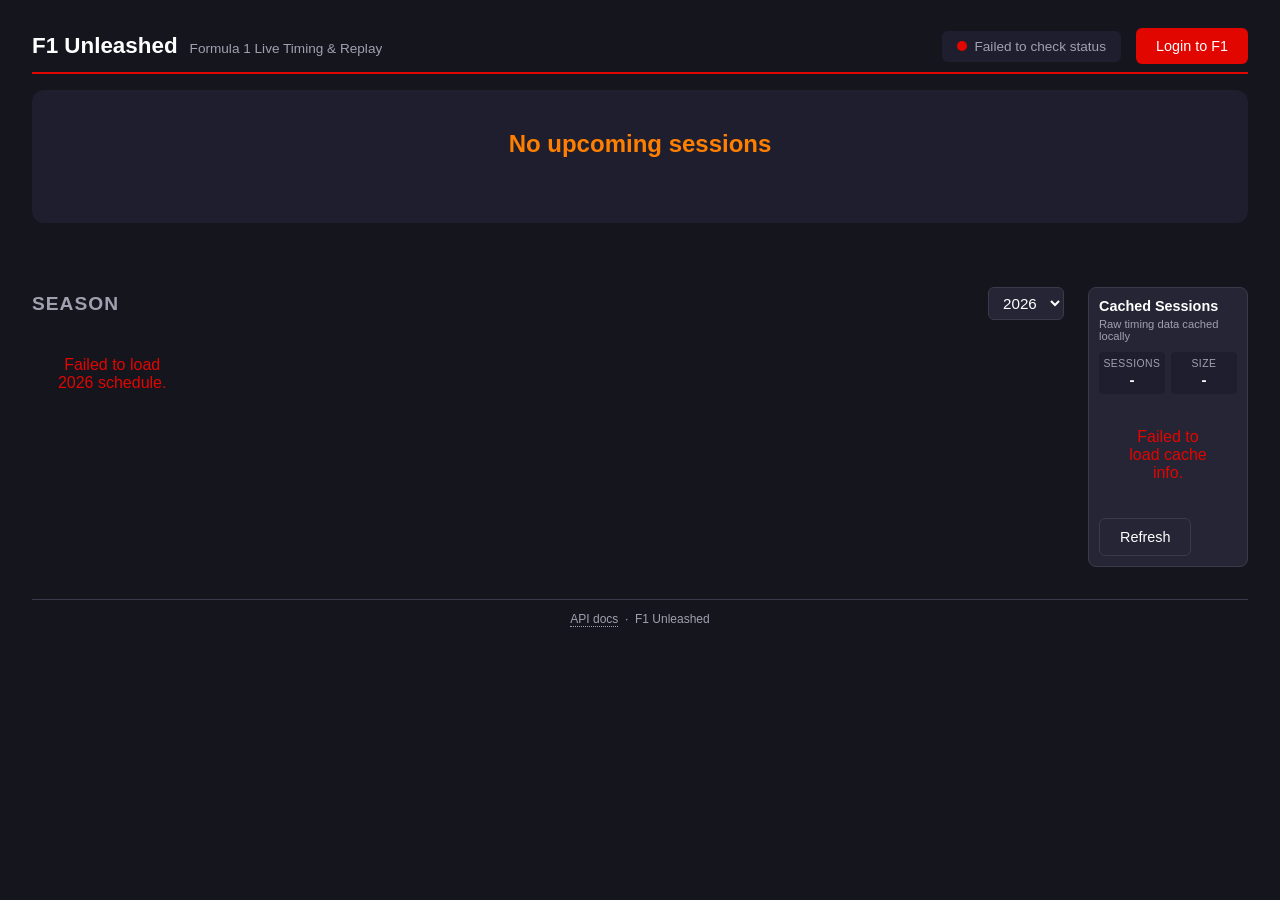
==== static/index.html @ a52cd4fa "Release 1.0.0 F1Unleashed — download, replay, and analyse Formula 1 live-timing data with synchronis" ====
<!DOCTYPE html>
<html lang="en">
<head>
    <meta charset="UTF-8">
    <meta name="viewport" content="width=device-width, initial-scale=1.0">
    <title>F1 Unleashed</title>
    <link rel="icon" type="image/svg+xml" href="/static/favicon.svg">
    <link rel="stylesheet" href="/static/css/home.css?v=2026-05-27d">
</head>
<body>
    <div class="container">
        <header>
            <div class="header-content">
                <div class="header-title">
                    <h1>F1 Unleashed</h1>
                    <p class="subtitle">Formula 1 Live Timing &amp; Replay</p>
                </div>
                <div class="auth-section" id="authSection">
                    <div class="auth-status" id="authStatus">
                        <span class="auth-indicator not-logged-in"></span>
                        <span class="auth-text">Checking...</span>
                    </div>
                    <button class="btn-login" id="loginBtn" onclick="handleLogin()">Login</button>
                </div>
            </div>
        </header>

        <section class="countdown-section" id="countdownSection">
            <div class="countdown-header">
                <h2 id="nextEventName">Loading...</h2>
                <p id="nextSessionName" class="session-name"></p>
            </div>
            <div class="countdown-timer" id="countdownTimer">
                <div class="time-unit">
                    <span class="time-value" id="days">--</span>
                    <span class="time-label">Days</span>
                </div>
                <div class="time-unit">
                    <span class="time-value" id="hours">--</span>
                    <span class="time-label">Hours</span>
                </div>
                <div class="time-unit">
                    <span class="time-value" id="minutes">--</span>
                    <span class="time-label">Minutes</span>
                </div>
                <div class="time-unit">
                    <span class="time-value" id="seconds">--</span>
                    <span class="time-label">Seconds</span>
                </div>
            </div>
            <div class="live-indicator hidden" id="liveIndicator">
                <span class="live-badge">LIVE</span>
                <p class="live-message" id="liveMessage"></p>
                <div class="live-buttons">
                    <a href="#" class="btn-live" id="btnLive">Watch Live</a>
                    <a href="#" class="btn-from-start" id="btnFromStart">From Start</a>
                </div>
            </div>
            <p class="countdown-date" id="countdownDate"></p>
        </section>

        <!-- Two-column layout: schedule grid on the left, cache panel on right. -->
        <div class="home-body">
            <main class="schedule-pane">
                <div class="schedule-header">
                    <h2>Season</h2>
                    <select class="year-select" id="yearSelect"></select>
                </div>
                <div class="schedule-grid" id="scheduleGrid">
                    <div class="loading">Loading…</div>
                </div>
            </main>

            <aside class="storage-panel">
                <h3>Cached Sessions</h3>
                <p class="cache-info">Raw timing data cached locally</p>
                <div class="storage-stats">
                    <div class="stat">
                        <span class="label">Sessions</span>
                        <span class="value" id="cachedCount">-</span>
                    </div>
                    <div class="stat">
                        <span class="label">Size</span>
                        <span class="value" id="cachedSize">-</span>
                    </div>
                </div>
                <div class="cached-list" id="cachedList"></div>
                <div class="storage-actions">
                    <button class="btn-secondary" onclick="refreshCache()">Refresh</button>
                </div>
            </aside>
        </div>

        <footer class="page-footer">
            <a href="/docs">API docs</a>
            &nbsp;·&nbsp;
            <span>F1 Unleashed</span>
        </footer>
    </div>

    <!-- Login Modal -->
    <div class="modal" id="loginModal">
        <div class="modal-content">
            <div class="modal-header">
                <h3>Login to Formula 1</h3>
                <button class="close-btn" onclick="closeLoginModal()">&times;</button>
            </div>
            <div class="modal-body" id="loginModalBody">
                <!-- Content populated by JS -->
            </div>
        </div>
    </div>

    <script src="/static/js/home.js?v=2026-05-27d"></script>
</body>
</html>
---- static/css/home.css ----
* {
    margin: 0;
    padding: 0;
    box-sizing: border-box;
}

:root {
    --bg-primary: #15151e;
    --bg-secondary: #1e1e2e;
    --bg-card: #252535;
    --bg-hover: #2d2d40;
    --text-primary: #ffffff;
    --text-secondary: #a0a0b0;
    --accent: #e10600;
    --accent-hover: #ff1a1a;
    --border: #3a3a4a;
    --green: #00d26a;
    --blue: #3498db;
    --yellow: #f1c40f;
    --orange: #FF8000;
}

body {
    font-family: -apple-system, BlinkMacSystemFont, 'Segoe UI', Roboto, sans-serif;
    background: var(--bg-primary);
    color: var(--text-primary);
    min-height: 100vh;
}

.hidden {
    display: none !important;
}

.container {
    max-width: 1800px;
    margin: 0 auto;
    padding: 20px 32px;
    min-height: 100vh;
    display: flex;
    flex-direction: column;
}

header {
    padding: 8px 0;
    border-bottom: 2px solid var(--accent);
    margin-bottom: 16px;
}

.header-content {
    display: flex;
    justify-content: space-between;
    align-items: center;
    gap: 16px;
}
/* Single-line header — title + subtitle sit side-by-side. */
.header-title {
    display: flex;
    align-items: baseline;
    gap: 12px;
    min-width: 0;
}
.header-title h1 {
    font-size: 1.4rem;
    margin: 0;
    white-space: nowrap;
}
.subtitle {
    color: var(--text-secondary);
    font-size: 0.85rem;
    margin: 0;
    white-space: nowrap;
    overflow: hidden;
    text-overflow: ellipsis;
}

/* Auth Section */
.auth-section {
    display: flex;
    align-items: center;
    gap: 15px;
}

.auth-status {
    display: flex;
    align-items: center;
    gap: 8px;
    padding: 8px 15px;
    background: var(--bg-secondary);
    border-radius: 6px;
    font-size: 0.85rem;
}

.auth-indicator {
    width: 10px;
    height: 10px;
    border-radius: 50%;
    background: var(--accent);
}

.auth-indicator.logged-in {
    background: var(--green);
}

.auth-indicator.not-logged-in {
    background: var(--accent);
}

.auth-text {
    color: var(--text-secondary);
}

.btn-login {
    padding: 10px 20px;
    background: var(--accent);
    color: white;
    border: none;
    border-radius: 6px;
    font-size: 0.9rem;
    cursor: pointer;
    transition: background 0.2s;
}

.btn-login:hover {
    background: var(--accent-hover);
}

.btn-login.logged-in {
    background: transparent;
    border: 1px solid var(--border);
    color: var(--text-secondary);
}

.btn-login.logged-in:hover {
    background: var(--bg-hover);
    color: var(--text-primary);
}

/* Countdown Section */
.countdown-section {
    text-align: center;
    padding: 40px 20px;
    background: var(--bg-secondary);
    border-radius: 12px;
    margin-bottom: 40px;
}

.countdown-header h2 {
    font-size: 1.5rem;
    margin-bottom: 8px;
    color: var(--orange);
}

.session-name {
    color: var(--text-secondary);
    font-size: 1rem;
    margin-bottom: 25px;
}

.countdown-timer {
    display: flex;
    justify-content: center;
    gap: 20px;
    margin-bottom: 20px;
}

.time-unit {
    display: flex;
    flex-direction: column;
    align-items: center;
    min-width: 80px;
}

.time-value {
    font-size: 3rem;
    font-weight: 700;
    color: var(--text-primary);
    font-variant-numeric: tabular-nums;
}

.time-label {
    font-size: 0.8rem;
    color: var(--text-secondary);
    text-transform: uppercase;
    letter-spacing: 1px;
}

.countdown-date {
    color: var(--text-secondary);
    font-size: 0.9rem;
}

.countdown-section.past-event .countdown-header h2 {
    color: var(--text-secondary);
}

.countdown-section.past-event .time-value {
    color: var(--text-secondary);
}

/* Live Session Indicator */
.live-indicator {
    display: flex;
    flex-direction: column;
    align-items: center;
    gap: 15px;
    padding: 20px 0;
}

.live-badge {
    display: inline-flex;
    align-items: center;
    gap: 8px;
    padding: 8px 20px;
    background: var(--accent);
    color: white;
    font-weight: 700;
    font-size: 1.1rem;
    letter-spacing: 2px;
    border-radius: 4px;
    animation: pulse 1.5s ease-in-out infinite;
}

.live-badge.pre-session {
    background: var(--orange);
}

.live-badge::before {
    content: '';
    width: 10px;
    height: 10px;
    background: white;
    border-radius: 50%;
    animation: blink 1s ease-in-out infinite;
}

@keyframes pulse {
    0%, 100% { opacity: 1; }
    50% { opacity: 0.8; }
}

@keyframes blink {
    0%, 100% { opacity: 1; }
    50% { opacity: 0.4; }
}

.live-message {
    color: var(--text-primary);
    font-size: 1.1rem;
    font-weight: 500;
}

.live-buttons {
    display: flex;
    gap: 15px;
    margin-top: 10px;
}

.btn-live, .btn-from-start {
    padding: 12px 30px;
    border-radius: 6px;
    font-size: 1rem;
    font-weight: 600;
    text-decoration: none;
    transition: all 0.2s;
}

.btn-live {
    background: var(--accent);
    color: white;
}

.btn-live:hover {
    background: var(--accent-hover);
    transform: translateY(-2px);
}

.btn-from-start {
    background: var(--bg-card);
    color: var(--text-primary);
    border: 1px solid var(--border);
}

.btn-from-start:hover {
    background: var(--bg-hover);
    border-color: var(--text-secondary);
    transform: translateY(-2px);
}

.countdown-section.is-live {
    border: 2px solid var(--accent);
}

.countdown-section.is-live .countdown-header h2 {
    color: var(--accent);
}

/* ─── Home body: schedule grid (left) + cache panel (right) ─── */
.home-body {
    display: grid;
    /* Half the width for the cache panel — was 320 px → 160 px. */
    grid-template-columns: minmax(0, 1fr) 160px;
    gap: 24px;
    margin-top: 24px;
    align-items: start;
}

.schedule-pane { min-width: 0; }

.schedule-header {
    display: flex;
    align-items: center;
    justify-content: space-between;
    margin-bottom: 12px;
}
.schedule-header h2 {
    margin: 0;
    font-size: 1.2rem;
    color: var(--text-secondary);
    text-transform: uppercase;
    letter-spacing: 1px;
}
.year-select {
    background: var(--bg-card);
    color: var(--text-primary);
    border: 1px solid var(--border);
    border-radius: 6px;
    padding: 6px 10px;
    font-size: 0.95rem;
    cursor: pointer;
}
.year-select:focus { outline: none; border-color: var(--accent); }

/* 6 cards per row at desktop. Falls back to fewer cols on narrow screens. */
.schedule-grid {
    display: grid;
    grid-template-columns: repeat(6, minmax(0, 1fr));
    gap: 14px;
}
@media (max-width: 1200px) { .schedule-grid { grid-template-columns: repeat(4, minmax(0, 1fr)); } }
@media (max-width: 800px)  { .schedule-grid { grid-template-columns: repeat(3, minmax(0, 1fr)); } }
@media (max-width: 560px)  { .schedule-grid { grid-template-columns: repeat(2, minmax(0, 1fr)); } }

.gp-card {
    background: var(--bg-card);
    border: 1px solid var(--border);
    border-radius: 8px;
    padding: 16px 16px;
    cursor: pointer;
    transition: all 0.15s;
    color: var(--text-primary);
    display: flex;
    flex-direction: column;
    gap: 5px;
    /* 1.5× the previous min-height; fonts also bumped +1 px. */
    min-height: 144px;
}
.gp-name {
    white-space: normal;
    word-break: keep-all;
}
.gp-round { font-size: 0.85rem; }
.gp-name  { font-size: 1.05rem; }
.gp-loc   { font-size: 0.88rem; }
.gp-date  { font-size: 0.88rem; }
.gp-card:hover {
    border-color: var(--accent);
    transform: translateY(-2px);
}
.gp-card.upcoming {
    cursor: default;
    opacity: 0.55;
}
.gp-card.upcoming:hover {
    border-color: var(--border);
    transform: none;
}
.gp-row1 {
    display: flex;
    align-items: center;
    justify-content: space-between;
}
.gp-round {
    font-size: 0.75rem;
    color: var(--accent);
    font-weight: 700;
    letter-spacing: 1px;
}
.gp-badge {
    font-size: 0.9rem;
    font-weight: 700;
    line-height: 1;
}
.gp-badge.cached { color: #22c55e; }
.gp-badge.missing { color: var(--text-secondary); opacity: 0.5; }

/* Expanded event: highlighted border + sub-row of session cards. */
.gp-card.expanded {
    border-color: var(--accent);
    background: var(--bg-secondary);
}
.gp-card.cached { border-color: rgba(34, 197, 94, 0.35); }
.gp-card.cached.expanded { border-color: var(--accent); }

/* Session popover — overlays the page without pushing other event
 * cards down. Positioned by JS just under the clicked event card. */
.schedule-grid { position: relative; }
.session-popover {
    position: absolute;
    z-index: 20;
    display: grid;
    grid-template-columns: repeat(6, minmax(0, 1fr));
    gap: 10px;
    padding: 12px;
    background: var(--bg-secondary);
    border: 1px solid var(--accent);
    border-radius: 8px;
    box-shadow: 0 12px 32px rgba(0, 0, 0, 0.6);
    min-width: 720px;
}
.session-popover-backdrop {
    position: fixed;
    inset: 0;
    z-index: 15;
}
.session-card {
    background: var(--bg-card);
    border: 1px solid var(--border);
    border-radius: 6px;
    padding: 16px 14px;
    display: flex;
    flex-direction: column;
    gap: 8px;
    /* 1.5× the previous min-height + bigger fonts. */
    min-height: 196px;
}
.session-card .ses-name { font-size: 1.05rem; }
.session-card .ses-when { font-size: 0.9rem; }

/* Three-pip status row: JSON / DB / audio. */
.ses-icons {
    display: flex;
    gap: 6px;
    margin: 4px 0 6px 0;
}
.ses-ico {
    display: inline-flex;
    align-items: center;
    justify-content: center;
    width: 22px;
    height: 22px;
    border-radius: 4px;
    background: var(--bg-secondary);
}
.ses-ico.on  { color: #22c55e; }
.ses-ico.off { color: var(--text-secondary); opacity: 0.35; }

/* Cache list: row with name on the left + small × delete on the right. */
.cached-list li {
    display: flex;
    align-items: center;
    justify-content: space-between;
    gap: 6px;
}
.cache-li-name { flex: 1; }
.cache-li-del {
    background: transparent;
    border: none;
    color: var(--text-secondary);
    cursor: pointer;
    font-size: 0.95rem;
    padding: 0 4px;
    line-height: 1;
}
.cache-li-del:hover { color: var(--accent); }
.cache-li-del:disabled { opacity: 0.4; cursor: wait; }

/* Disabled download-all button: subdued styling so user sees it's not actionable. */
.ses-btn.download-all:disabled {
    background: var(--bg-secondary);
    color: var(--text-secondary);
    border-color: var(--border);
    cursor: default;
    font-weight: 400;
}
.session-card.cached { border-color: rgba(34, 197, 94, 0.5); }
.session-card .ses-name { font-weight: 600; font-size: 0.9rem; }
.session-card .ses-when { font-size: 0.75rem; color: var(--text-secondary); }
.session-card .ses-btn {
    margin-top: auto;
    padding: 7px 10px;
    border-radius: 4px;
    font-size: 0.88rem;
    cursor: pointer;
    text-decoration: none;
    text-align: center;
    border: 1px solid var(--border);
    background: var(--bg-secondary);
    color: var(--text-primary);
}
.session-card .ses-btn.open { background: var(--accent); border-color: var(--accent); color: #fff; }
.session-card .ses-btn.live {
    background: #22c55e; border-color: #22c55e; color: #fff;
    animation: live-pulse 1.4s infinite;
}
@keyframes live-pulse {
    0%, 100% { box-shadow: 0 0 0 0 rgba(34, 197, 94, 0.5); }
    50%      { box-shadow: 0 0 0 8px rgba(34, 197, 94, 0);   }
}
.session-card .ses-btn.download { background: var(--bg-tertiary, var(--bg-secondary)); }
.session-card .ses-btn.download:disabled { opacity: 0.6; cursor: wait; }
.session-card.actions { justify-content: center; }
.session-card .ses-btn.download-all {
    background: var(--accent);
    border-color: var(--accent);
    color: #fff;
    font-weight: 600;
}
/* Faded grey when every session in the event is cached — same label,
 * just visually inert so it doesn't look like a primary action. */
.session-card .ses-btn.download-all.done,
.session-card .ses-btn.download-all:disabled {
    background: var(--bg-secondary);
    color: var(--text-secondary);
    border-color: var(--border);
    cursor: default;
    font-weight: 400;
    animation: none;
}
.gp-name {
    font-size: 0.95rem;
    font-weight: 600;
    line-height: 1.2;
}
.gp-loc {
    font-size: 0.78rem;
    color: var(--text-secondary);
    overflow: hidden;
    text-overflow: ellipsis;
    white-space: nowrap;
}
.gp-date {
    font-size: 0.78rem;
    color: var(--text-secondary);
    margin-top: auto;
}
/* (UPCOMING label removed per spec — the date itself signals it.) */

/* Cache side-panel */
.storage-panel {
    background: var(--bg-card);
    border: 1px solid var(--border);
    border-radius: 8px;
    padding: 16px;
    color: var(--text-primary);
}
.storage-panel { padding: 10px; }
.storage-panel h3 { margin: 0 0 4px 0; font-size: 0.9rem; }
.storage-panel .cache-info {
    font-size: 0.7rem;
    color: var(--text-secondary);
    margin: 0 0 10px 0;
}
.storage-stats {
    display: flex;
    gap: 6px;
    margin-bottom: 10px;
}
.storage-stats .stat {
    flex: 1;
    background: var(--bg-secondary);
    border-radius: 4px;
    padding: 6px 4px;
    text-align: center;
}
.storage-stats .label {
    display: block;
    font-size: 0.65rem;
    color: var(--text-secondary);
    text-transform: uppercase;
    letter-spacing: 0.5px;
}
.storage-stats .value {
    display: block;
    font-size: 0.95rem;
    font-weight: 700;
    margin-top: 2px;
}
.cached-list {
    max-height: 320px;
    overflow-y: auto;
    margin-bottom: 12px;
}
.cached-list .cache-event { margin-bottom: 8px; }
.cached-list .cache-event-label {
    font-size: 0.85rem;
    color: var(--text-primary);
    font-weight: 700;
    margin-bottom: 2px;
}
.cached-list ul { list-style: none; padding: 0 0 0 10px; margin: 0; }
.cached-list li {
    font-size: 0.8rem;
    color: var(--text-secondary);
    padding: 1px 0;
}
.storage-actions { display: flex; gap: 8px; }
.btn-secondary {
    background: var(--bg-secondary);
    color: var(--text-primary);
    border: 1px solid var(--border);
    border-radius: 4px;
    padding: 6px 12px;
    cursor: pointer;
    font-size: 0.85rem;
}
.btn-secondary:hover { border-color: var(--accent); }

/* Footer — small unobtrusive API-docs link. */
.page-footer {
    margin-top: 32px;
    padding: 12px 0;
    border-top: 1px solid var(--border);
    text-align: center;
    color: var(--text-secondary);
    font-size: 0.75rem;
}
.page-footer a {
    color: var(--text-secondary);
    text-decoration: none;
    border-bottom: 1px dotted var(--text-secondary);
}
.page-footer a:hover { color: var(--accent); border-color: var(--accent); }

.loading { padding: 24px; text-align: center; color: var(--text-secondary); }
.loading.error { color: var(--accent); }

/* Modal */
.modal {
    display: none;
    position: fixed;
    top: 0;
    left: 0;
    width: 100%;
    height: 100%;
    background: rgba(0, 0, 0, 0.8);
    z-index: 1000;
    justify-content: center;
    align-items: center;
}

.modal.active {
    display: flex;
}

.modal-content {
    background: var(--bg-secondary);
    border-radius: 10px;
    width: 90%;
    max-width: 500px;
    max-height: 80vh;
    overflow: hidden;
}

.modal-header {
    display: flex;
    justify-content: space-between;
    align-items: center;
    padding: 20px;
    border-bottom: 1px solid var(--border);
}

.modal-header h3 {
    font-size: 1.2rem;
}

.close-btn {
    background: none;
    border: none;
    color: var(--text-secondary);
    font-size: 1.5rem;
    cursor: pointer;
}

.modal-body {
    padding: 20px;
    max-height: calc(80vh - 70px);
    overflow-y: auto;
}

.cli-instructions {
    background: var(--bg-primary);
    padding: 15px;
    border-radius: 6px;
    margin: 15px 0;
}

.cli-instructions code {
    display: block;
    padding: 8px 12px;
    margin: 5px 0;
    background: var(--bg-card);
    border-radius: 4px;
    font-family: 'SF Mono', Monaco, 'Courier New', monospace;
    font-size: 0.95em;
    color: var(--green);
}

.instructions-list {
    background: var(--bg-card);
    padding: 15px;
    border-radius: 6px;
    margin: 15px 0;
}

.instructions-list p {
    margin: 8px 0;
    line-height: 1.5;
    color: var(--text-secondary);
}

.modal-actions {
    display: flex;
    gap: 10px;
    justify-content: flex-end;
    margin-top: 20px;
    padding-top: 15px;
    border-top: 1px solid var(--border);
}

.btn-secondary {
    padding: 10px 20px;
    background: var(--bg-card);
    color: var(--text-primary);
    border: 1px solid var(--border);
    border-radius: 6px;
    cursor: pointer;
    font-size: 0.9rem;
    transition: all 0.2s;
}

.btn-secondary:hover {
    background: var(--bg-hover);
}

.btn-primary {
    padding: 10px 20px;
    background: var(--accent);
    color: white;
    border: none;
    border-radius: 6px;
    cursor: pointer;
    font-size: 0.9rem;
    transition: all 0.2s;
}

.btn-primary:hover {
    background: var(--accent-hover);
}

/* Responsive */
@media (max-width: 600px) {
    .header-content {
        flex-direction: column;
        gap: 20px;
        text-align: center;
    }

    .countdown-timer {
        flex-wrap: wrap;
    }

    .time-unit {
        min-width: 60px;
    }

    .time-value {
        font-size: 2rem;
    }
}
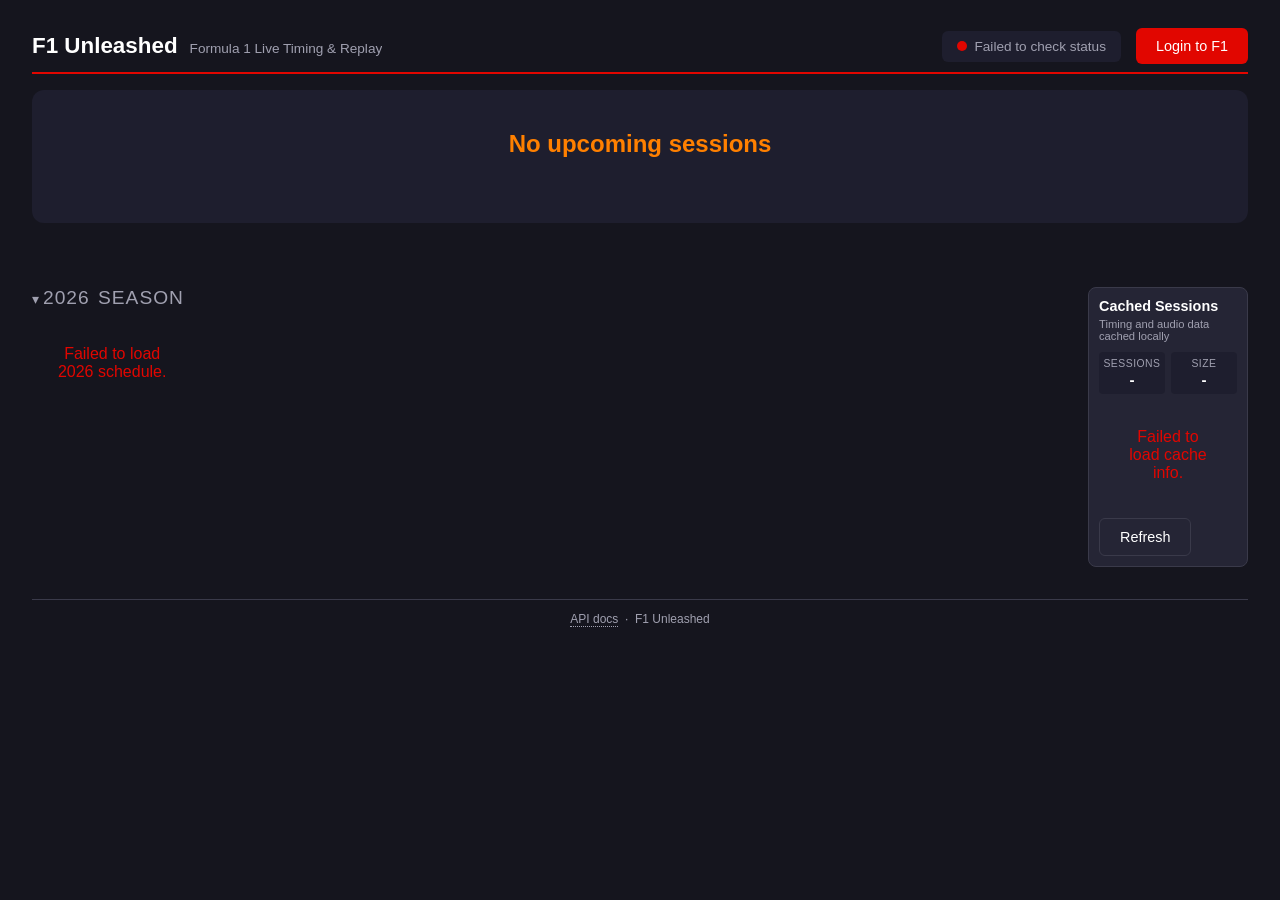
==== commit 043d5d06: "feat(home): season-title restyle, green event number, cache-manager improvements Card 2: year select" ====
--- a/static/index.html
+++ b/static/index.html
@@ -63,8 +63,12 @@
         <div class="home-body">
             <main class="schedule-pane">
                 <div class="schedule-header">
-                    <h2>Season</h2>
-                    <select class="year-select" id="yearSelect"></select>
+                    <div class="season-title">
+                        <span class="season-select-wrap">
+                            <select class="year-select" id="yearSelect"></select>
+                        </span>
+                        <span class="season-word">SEASON</span>
+                    </div>
                 </div>
                 <div class="schedule-grid" id="scheduleGrid">
                     <div class="loading">Loading…</div>
@@ -73,7 +77,7 @@
 
             <aside class="storage-panel">
                 <h3>Cached Sessions</h3>
-                <p class="cache-info">Raw timing data cached locally</p>
+                <p class="cache-info">Timing and audio data cached locally</p>
                 <div class="storage-stats">
                     <div class="stat">
                         <span class="label">Sessions</span>
--- a/static/css/home.css
+++ b/static/css/home.css
@@ -319,16 +319,48 @@
     text-transform: uppercase;
     letter-spacing: 1px;
 }
+
+/* Season title: "<year> SEASON" rendered as one seamless unit, with the
+   year selector styled to match the SEASON word and a dropdown caret placed
+   BEFORE the value (e.g. "▾ 2026 SEASON"). */
+.season-title {
+    display: flex;
+    align-items: baseline;
+    gap: 8px;
+}
+.season-word {
+    font-size: 1.2rem;
+    color: var(--text-secondary);
+    text-transform: uppercase;
+    letter-spacing: 1px;
+}
+.season-select-wrap {
+    position: relative;
+    display: inline-flex;
+    align-items: baseline;
+}
+.season-select-wrap::before {
+    content: '\25BE';   /* ▾ caret, before the value */
+    color: var(--text-secondary);
+    margin-right: 4px;
+    font-size: 0.85em;
+    pointer-events: none;
+}
 .year-select {
-    background: var(--bg-card);
-    color: var(--text-primary);
-    border: 1px solid var(--border);
-    border-radius: 6px;
-    padding: 6px 10px;
-    font-size: 0.95rem;
-    cursor: pointer;
-}
-.year-select:focus { outline: none; border-color: var(--accent); }
+    appearance: none;
+    -webkit-appearance: none;
+    -moz-appearance: none;
+    background: transparent;
+    border: none;
+    padding: 0;
+    margin: 0;
+    color: var(--text-secondary);
+    font-size: 1.2rem;
+    text-transform: uppercase;
+    letter-spacing: 1px;
+    cursor: pointer;
+}
+.year-select:focus { outline: none; }
 
 /* 6 cards per row at desktop. Falls back to fewer cols on narrow screens. */
 .schedule-grid {
@@ -381,7 +413,8 @@
 }
 .gp-round {
     font-size: 0.75rem;
-    color: var(--accent);
+    /* Green (matches the cached ✓ badge) — red read as an error/warning. */
+    color: #22c55e;
     font-weight: 700;
     letter-spacing: 1px;
 }
@@ -462,6 +495,11 @@
     gap: 6px;
 }
 .cache-li-name { flex: 1; }
+.cache-li-size {
+    color: var(--text-secondary);
+    font-size: 0.72rem;
+    white-space: nowrap;
+}
 .cache-li-del {
     background: transparent;
     border: none;
@@ -592,11 +630,26 @@
 }
 .cached-list .cache-event { margin-bottom: 8px; }
 .cached-list .cache-event-label {
+    display: flex;
+    align-items: center;
+    justify-content: space-between;
+    gap: 6px;
     font-size: 0.85rem;
     color: var(--text-primary);
     font-weight: 700;
     margin-bottom: 2px;
 }
+.cache-event-del {
+    background: transparent;
+    border: none;
+    color: var(--text-secondary);
+    cursor: pointer;
+    font-size: 0.95rem;
+    padding: 0 4px;
+    line-height: 1;
+}
+.cache-event-del:hover { color: var(--accent); }
+.cache-event-del:disabled { opacity: 0.4; cursor: wait; }
 .cached-list ul { list-style: none; padding: 0 0 0 10px; margin: 0; }
 .cached-list li {
     font-size: 0.8rem;
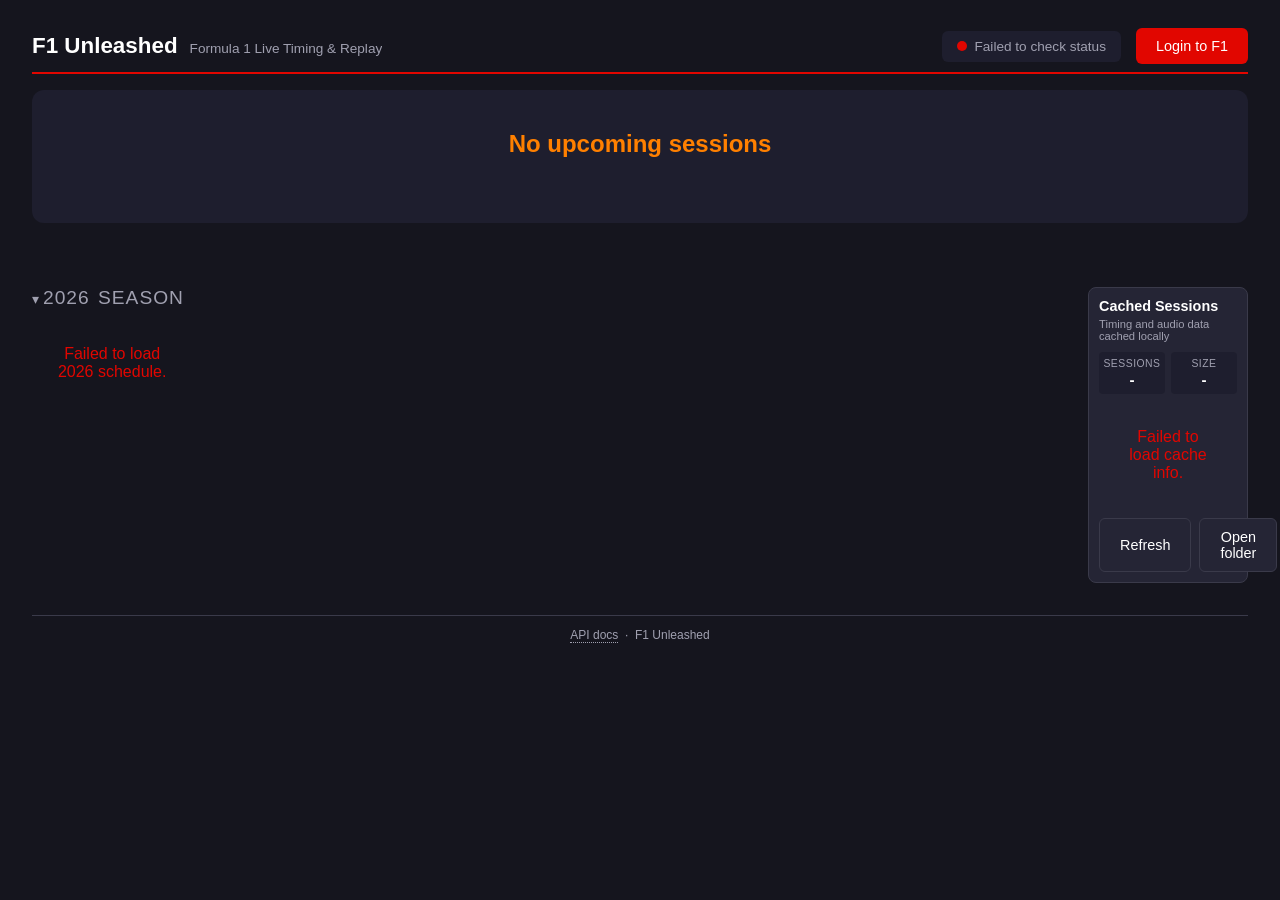
==== commit 3af5c20c: "feat(home): version checker + open-cache-folder button Card 1: VERSION file is the single source of " ====
--- a/static/index.html
+++ b/static/index.html
@@ -91,6 +91,7 @@
                 <div class="cached-list" id="cachedList"></div>
                 <div class="storage-actions">
                     <button class="btn-secondary" onclick="refreshCache()">Refresh</button>
+                    <button class="btn-secondary" onclick="openCacheFolder()">Open folder</button>
                 </div>
             </aside>
         </div>
@@ -98,7 +99,8 @@
         <footer class="page-footer">
             <a href="/docs">API docs</a>
             &nbsp;·&nbsp;
-            <span>F1 Unleashed</span>
+            <span>F1 Unleashed <span id="appVersion"></span></span>
+            <a id="updateAvailable" class="update-available hidden" href="#" target="_blank" rel="noopener"></a>
         </footer>
     </div>
 
--- a/static/css/home.css
+++ b/static/css/home.css
@@ -683,6 +683,12 @@
     border-bottom: 1px dotted var(--text-secondary);
 }
 .page-footer a:hover { color: var(--accent); border-color: var(--accent); }
+.page-footer a.update-available {
+    color: #22c55e;
+    border-bottom-color: #22c55e;
+    margin-left: 6px;
+    font-weight: 600;
+}
 
 .loading { padding: 24px; text-align: center; color: var(--text-secondary); }
 .loading.error { color: var(--accent); }
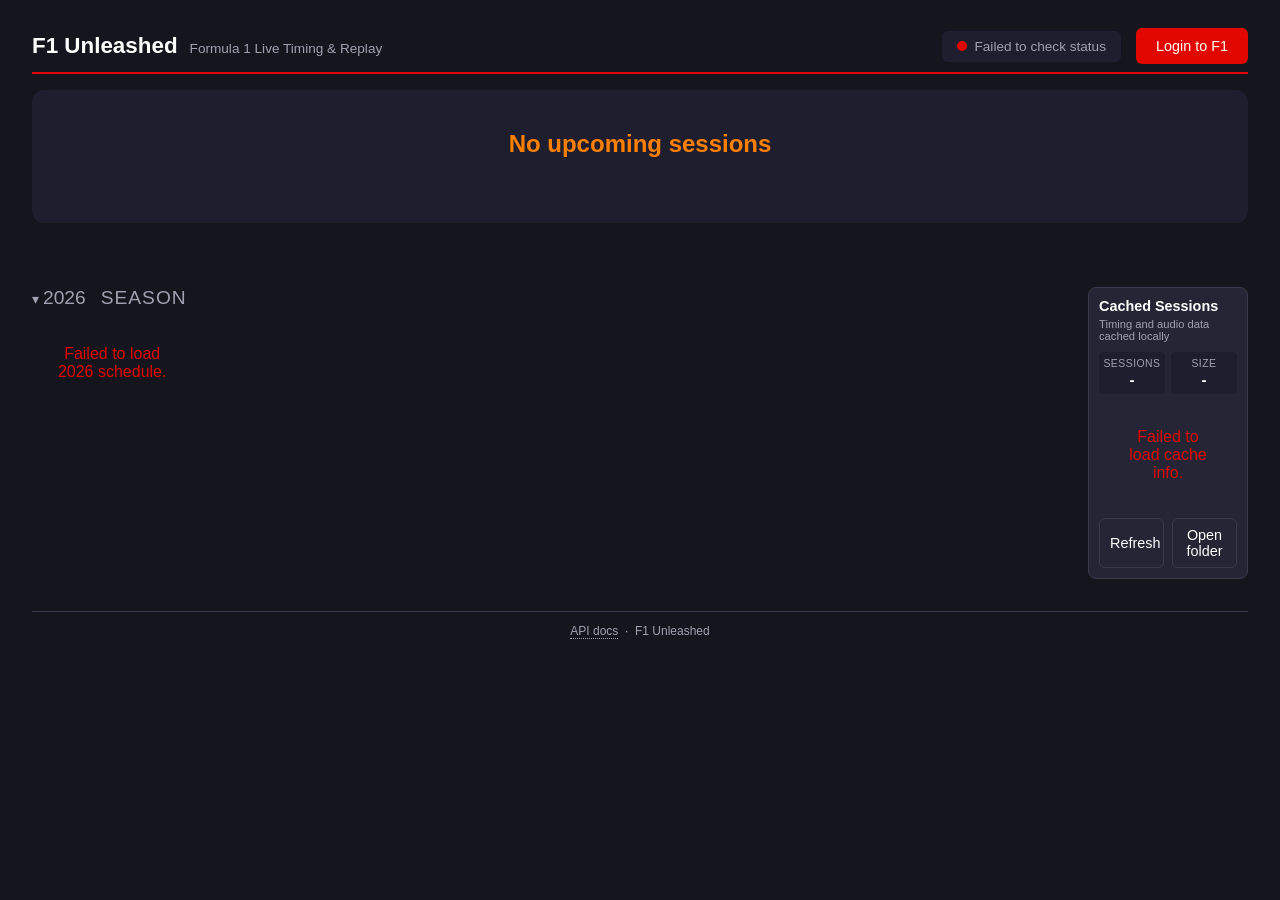
==== commit 68e9f755: "fix(home): year-selector clipping + cache-action button overflow Test feedback: the styled year <sel" ====
--- a/static/index.html
+++ b/static/index.html
@@ -5,7 +5,7 @@
     <meta name="viewport" content="width=device-width, initial-scale=1.0">
     <title>F1 Unleashed</title>
     <link rel="icon" type="image/svg+xml" href="/static/favicon.svg">
-    <link rel="stylesheet" href="/static/css/home.css?v=2026-05-27d">
+    <link rel="stylesheet" href="/static/css/home.css?v=2026-06-15a">
 </head>
 <body>
     <div class="container">
@@ -117,6 +117,6 @@
         </div>
     </div>
 
-    <script src="/static/js/home.js?v=2026-05-27d"></script>
+    <script src="/static/js/home.js?v=2026-06-15a"></script>
 </body>
 </html>
--- a/static/css/home.css
+++ b/static/css/home.css
@@ -352,12 +352,14 @@
     -moz-appearance: none;
     background: transparent;
     border: none;
-    padding: 0;
+    /* Right padding so the last digit isn't clipped by the select box; no
+       letter-spacing here (it left a trailing pixel that got clipped). */
+    padding: 0 0.35em 0 0;
     margin: 0;
+    width: auto;
     color: var(--text-secondary);
     font-size: 1.2rem;
     text-transform: uppercase;
-    letter-spacing: 1px;
     cursor: pointer;
 }
 .year-select:focus { outline: none; }
@@ -469,11 +471,18 @@
 .session-card .ses-name { font-size: 1.05rem; }
 .session-card .ses-when { font-size: 0.9rem; }
 
-/* Three-pip status row: JSON / DB / audio. */
+/* Status icons: data / audio / weather stacked, each colour-coded by health
+   (grey/red/yellow/green). Data row may carry a re-download button. */
 .ses-icons {
     display: flex;
+    flex-direction: column;
+    gap: 4px;
+    margin: 4px 0 6px 0;
+}
+.ses-ico-row {
+    display: flex;
+    align-items: center;
     gap: 6px;
-    margin: 4px 0 6px 0;
 }
 .ses-ico {
     display: inline-flex;
@@ -484,8 +493,25 @@
     border-radius: 4px;
     background: var(--bg-secondary);
 }
-.ses-ico.on  { color: #22c55e; }
-.ses-ico.off { color: var(--text-secondary); opacity: 0.35; }
+.ses-ico.st-ok     { color: #22c55e; }
+.ses-ico.st-absent { color: var(--text-secondary); opacity: 0.35; }
+.ses-redl {
+    display: inline-flex;
+    align-items: center;
+    justify-content: center;
+    width: 20px;
+    height: 20px;
+    border: 1px solid var(--border);
+    border-radius: 4px;
+    background: var(--bg-secondary);
+    color: var(--text-secondary);
+    cursor: pointer;
+    font-size: 0.8rem;
+    line-height: 1;
+    padding: 0;
+}
+.ses-redl:hover    { color: var(--accent); border-color: var(--accent); }
+.ses-redl:disabled { opacity: 0.5; cursor: wait; }
 
 /* Cache list: row with name on the left + small × delete on the right. */
 .cached-list li {
@@ -657,6 +683,13 @@
     padding: 1px 0;
 }
 .storage-actions { display: flex; gap: 8px; }
+/* Buttons share the panel width and shrink to fit instead of overflowing. */
+.storage-actions .btn-secondary {
+    flex: 1 1 0;
+    min-width: 0;
+    padding: 8px 10px;
+    text-align: center;
+}
 .btn-secondary {
     background: var(--bg-secondary);
     color: var(--text-primary);
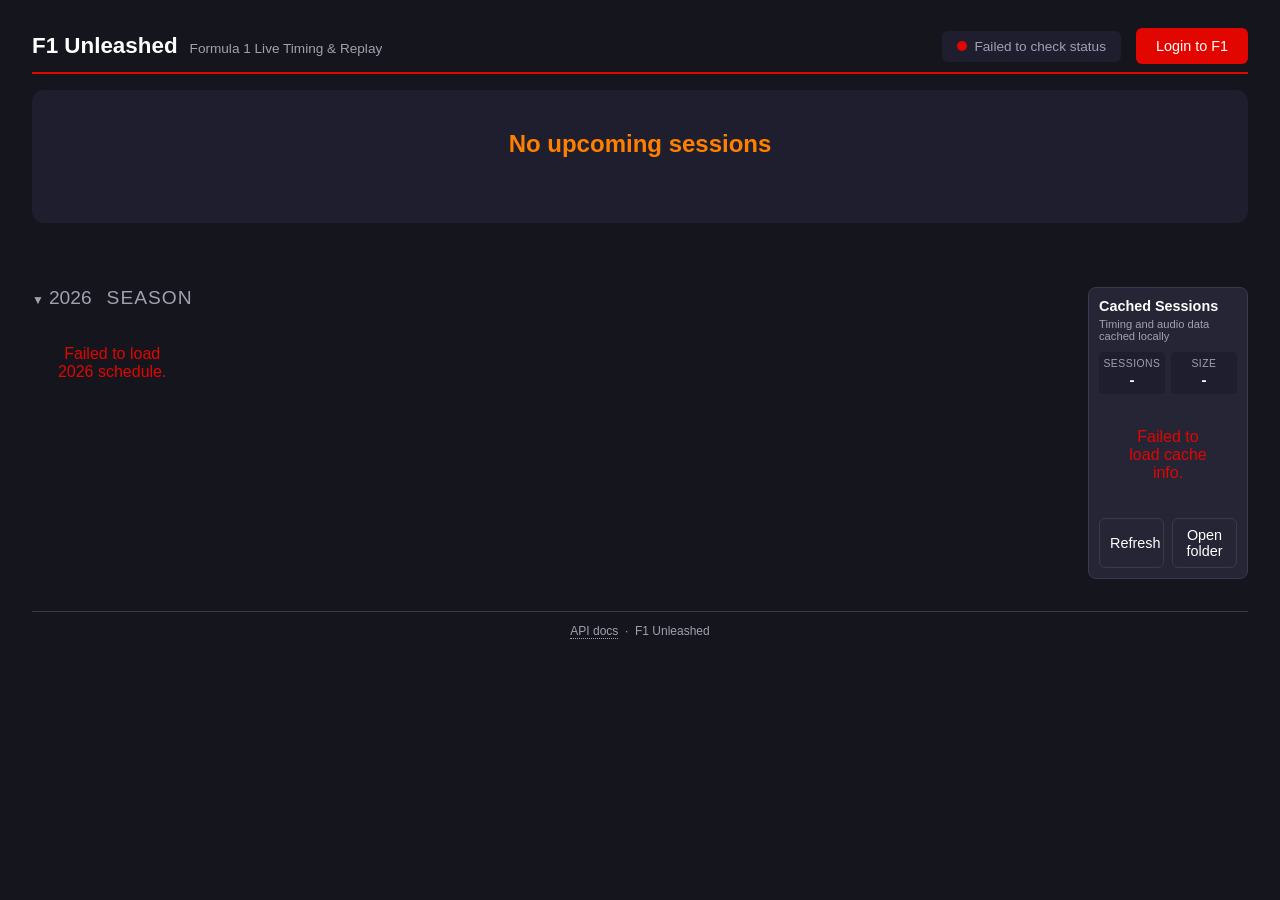
==== commit c9dfa719: "fix(home): larger, legible season-selector caret Test feedback: the caret was U+25BE (small triangle" ====
--- a/static/index.html
+++ b/static/index.html
@@ -5,7 +5,7 @@
     <meta name="viewport" content="width=device-width, initial-scale=1.0">
     <title>F1 Unleashed</title>
     <link rel="icon" type="image/svg+xml" href="/static/favicon.svg">
-    <link rel="stylesheet" href="/static/css/home.css?v=2026-06-15a">
+    <link rel="stylesheet" href="/static/css/home.css?v=2026-06-15b">
 </head>
 <body>
     <div class="container">
--- a/static/css/home.css
+++ b/static/css/home.css
@@ -340,10 +340,10 @@
     align-items: baseline;
 }
 .season-select-wrap::before {
-    content: '\25BE';   /* ▾ caret, before the value */
-    color: var(--text-secondary);
-    margin-right: 4px;
-    font-size: 0.85em;
+    content: '\25BC';   /* ▼ full-size caret — legible (▾ was too small) */
+    color: var(--text-secondary);
+    margin-right: 5px;
+    font-size: 0.75em;
     pointer-events: none;
 }
 .year-select {
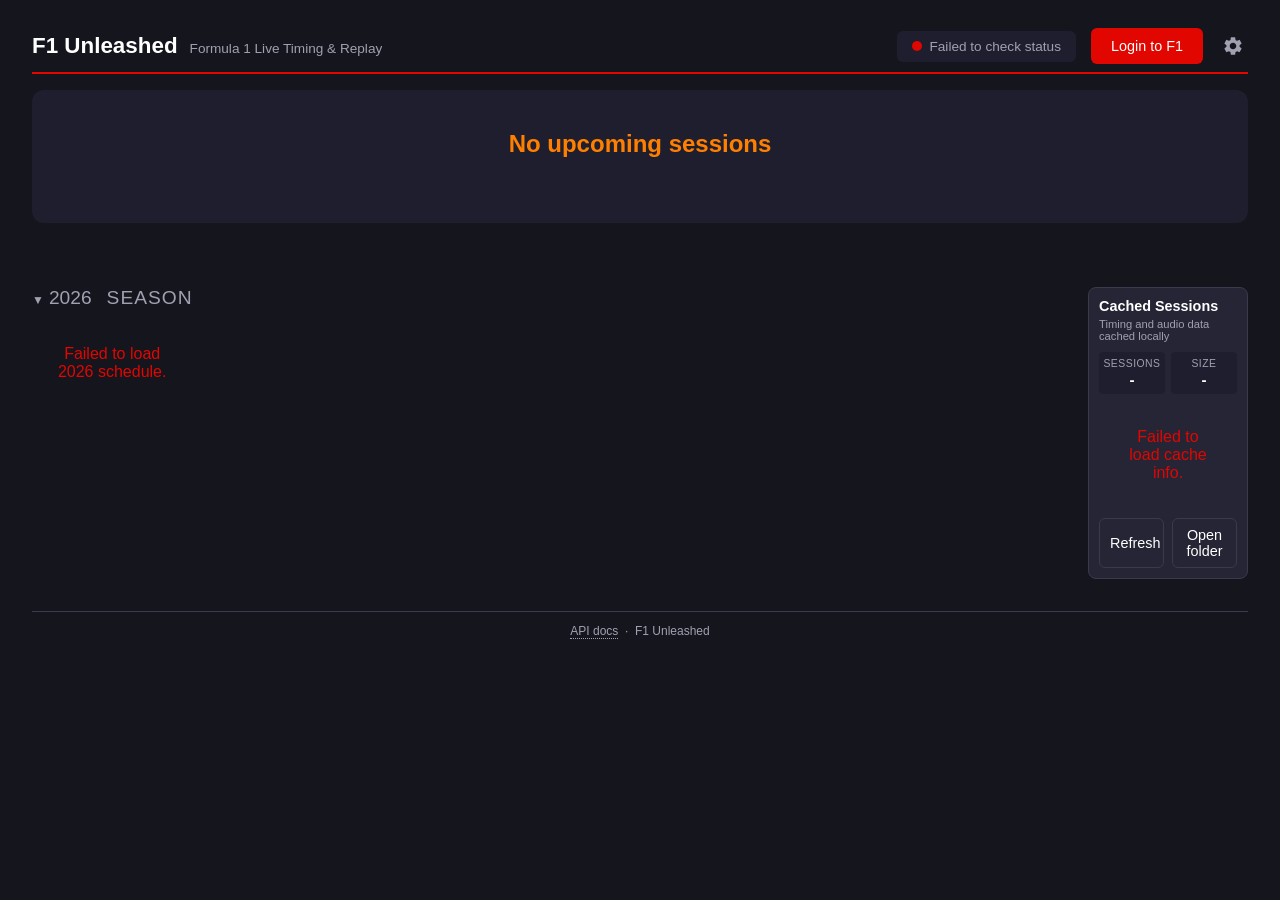
==== commit 69877f51: "feat(settings): in-app settings dialog (card 27) Page-agnostic settings.js builds a modal from /api/" ====
--- a/static/index.html
+++ b/static/index.html
@@ -6,6 +6,7 @@
     <title>F1 Unleashed</title>
     <link rel="icon" type="image/svg+xml" href="/static/favicon.svg">
     <link rel="stylesheet" href="/static/css/home.css?v=2026-06-15b">
+    <link rel="stylesheet" href="/static/css/settings.css?v=2026-06-25a">
 </head>
 <body>
     <div class="container">
@@ -21,6 +22,7 @@
                         <span class="auth-text">Checking...</span>
                     </div>
                     <button class="btn-login" id="loginBtn" onclick="handleLogin()">Login</button>
+                    <button class="open-settings" title="Settings" aria-label="Settings"><svg viewBox="0 0 24 24"><path d="M19.14 12.94c.04-.3.06-.61.06-.94 0-.32-.02-.64-.07-.94l2.03-1.58a.49.49 0 00.12-.61l-1.92-3.32a.488.488 0 00-.59-.22l-2.39.96c-.5-.38-1.03-.7-1.62-.94l-.36-2.54a.484.484 0 00-.48-.41h-3.84c-.24 0-.43.17-.47.41l-.36 2.54c-.59.24-1.13.57-1.62.94l-2.39-.96c-.22-.08-.47 0-.59.22L2.74 8.87c-.12.21-.08.47.12.61l2.03 1.58c-.05.3-.09.63-.09.94s.02.64.07.94l-2.03 1.58a.49.49 0 00-.12.61l1.92 3.32c.12.22.37.29.59.22l2.39-.96c.5.38 1.03.7 1.62.94l.36 2.54c.05.24.24.41.48.41h3.84c.24 0 .44-.17.47-.41l.36-2.54c.59-.24 1.13-.56 1.62-.94l2.39.96c.22.08.47 0 .59-.22l1.92-3.32c.12-.22.07-.47-.12-.61l-2.01-1.58zM12 15.6c-1.98 0-3.6-1.62-3.6-3.6s1.62-3.6 3.6-3.6 3.6 1.62 3.6 3.6-1.62 3.6-3.6 3.6z"/></svg></button>
                 </div>
             </div>
         </header>
@@ -118,5 +120,6 @@
     </div>
 
     <script src="/static/js/home.js?v=2026-06-15a"></script>
+    <script src="/static/js/settings.js?v=2026-06-25a"></script>
 </body>
 </html>
--- a/static/css/settings.css
+++ b/static/css/settings.css
@@ -0,0 +1,137 @@
+/* Settings dialog (card 27). */
+
+.open-settings {
+    background: none;
+    border: none;
+    color: var(--text-secondary, #aab);
+    cursor: pointer;
+    padding: 4px;
+    display: inline-flex;
+    align-items: center;
+}
+.open-settings:hover { color: #fff; }
+.open-settings svg { width: 22px; height: 22px; fill: currentColor; }
+
+.settings-modal {
+    position: fixed;
+    inset: 0;
+    background: rgba(0, 0, 0, 0.6);
+    display: flex;
+    align-items: flex-start;
+    justify-content: center;
+    z-index: 2000;
+    overflow-y: auto;
+    padding: 40px 16px;
+}
+.settings-modal.hidden { display: none; }
+
+.settings-dialog {
+    background: #14161c;
+    border: 1px solid #2a2e38;
+    border-radius: 10px;
+    width: 100%;
+    max-width: 560px;
+    box-shadow: 0 18px 60px rgba(0, 0, 0, 0.55);
+    color: #e6e8ee;
+}
+
+.settings-head {
+    display: flex;
+    align-items: center;
+    justify-content: space-between;
+    padding: 14px 18px;
+    border-bottom: 1px solid #2a2e38;
+}
+.settings-head h3 { margin: 0; font-size: 16px; }
+.settings-close {
+    background: none;
+    border: none;
+    color: #98a;
+    font-size: 24px;
+    line-height: 1;
+    cursor: pointer;
+}
+.settings-close:hover { color: #fff; }
+
+.settings-body { padding: 8px 18px 4px; }
+
+.set-section { padding: 10px 0; border-bottom: 1px solid #20242e; }
+.set-section:last-child { border-bottom: none; }
+.set-section h4 {
+    margin: 0 0 8px;
+    font-size: 12px;
+    text-transform: uppercase;
+    letter-spacing: 0.6px;
+    color: #7f8aa0;
+}
+
+.set-row {
+    display: flex;
+    align-items: center;
+    justify-content: space-between;
+    gap: 12px;
+    padding: 5px 0;
+}
+.set-label { color: #c6cad6; font-size: 13px; }
+.set-row input[type="text"],
+.set-row input[type="number"] {
+    flex: 0 0 auto;
+    width: 230px;
+    background: #0e1014;
+    border: 1px solid #2a2e38;
+    border-radius: 6px;
+    color: #e6e8ee;
+    padding: 6px 8px;
+    font-size: 13px;
+}
+.set-row input[type="text"]:focus,
+.set-row input[type="number"]:focus {
+    outline: none;
+    border-color: #4da3ff;
+}
+
+.set-check {
+    display: flex;
+    align-items: center;
+    gap: 8px;
+    cursor: pointer;
+    color: #c6cad6;
+    font-size: 13px;
+}
+
+.set-pt-row { align-items: center; }
+.set-pt-boxes { display: inline-flex; gap: 14px; }
+.set-pt {
+    display: inline-flex;
+    align-items: center;
+    gap: 5px;
+    color: #c6cad6;
+    font-size: 12px;
+    cursor: pointer;
+}
+
+.settings-foot {
+    display: flex;
+    align-items: center;
+    justify-content: flex-end;
+    gap: 10px;
+    padding: 14px 18px;
+    border-top: 1px solid #2a2e38;
+}
+.settings-msg { margin-right: auto; color: #8a93a6; font-size: 12px; }
+.settings-btn {
+    background: #20242e;
+    border: 1px solid #2a2e38;
+    border-radius: 6px;
+    color: #e6e8ee;
+    padding: 7px 16px;
+    font-size: 13px;
+    cursor: pointer;
+}
+.settings-btn:hover { border-color: #3a3f4c; }
+.settings-save {
+    background: #1f6feb;
+    border-color: #1f6feb;
+    color: #fff;
+}
+.settings-save:hover { background: #2a7bff; }
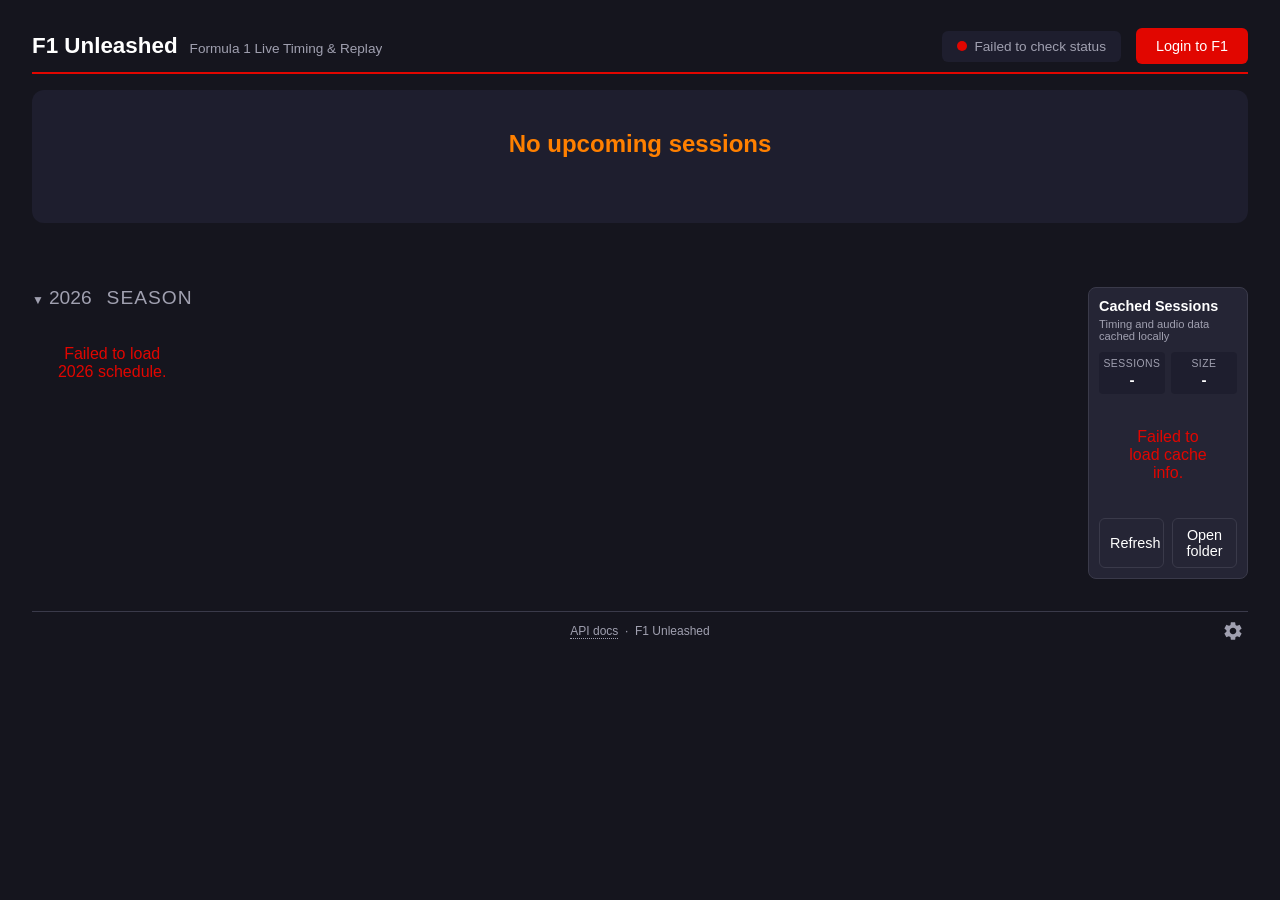
==== commit 595a3696: "fix(settings): settings live on the home-page footer only, not the session window Per card 27 feedba" ====
--- a/static/index.html
+++ b/static/index.html
@@ -5,7 +5,7 @@
     <meta name="viewport" content="width=device-width, initial-scale=1.0">
     <title>F1 Unleashed</title>
     <link rel="icon" type="image/svg+xml" href="/static/favicon.svg">
-    <link rel="stylesheet" href="/static/css/home.css?v=2026-06-15b">
+    <link rel="stylesheet" href="/static/css/home.css?v=2026-06-25a">
     <link rel="stylesheet" href="/static/css/settings.css?v=2026-06-25a">
 </head>
 <body>
@@ -22,7 +22,6 @@
                         <span class="auth-text">Checking...</span>
                     </div>
                     <button class="btn-login" id="loginBtn" onclick="handleLogin()">Login</button>
-                    <button class="open-settings" title="Settings" aria-label="Settings"><svg viewBox="0 0 24 24"><path d="M19.14 12.94c.04-.3.06-.61.06-.94 0-.32-.02-.64-.07-.94l2.03-1.58a.49.49 0 00.12-.61l-1.92-3.32a.488.488 0 00-.59-.22l-2.39.96c-.5-.38-1.03-.7-1.62-.94l-.36-2.54a.484.484 0 00-.48-.41h-3.84c-.24 0-.43.17-.47.41l-.36 2.54c-.59.24-1.13.57-1.62.94l-2.39-.96c-.22-.08-.47 0-.59.22L2.74 8.87c-.12.21-.08.47.12.61l2.03 1.58c-.05.3-.09.63-.09.94s.02.64.07.94l-2.03 1.58a.49.49 0 00-.12.61l1.92 3.32c.12.22.37.29.59.22l2.39-.96c.5.38 1.03.7 1.62.94l.36 2.54c.05.24.24.41.48.41h3.84c.24 0 .44-.17.47-.41l.36-2.54c.59-.24 1.13-.56 1.62-.94l2.39.96c.22.08.47 0 .59-.22l1.92-3.32c.12-.22.07-.47-.12-.61l-2.01-1.58zM12 15.6c-1.98 0-3.6-1.62-3.6-3.6s1.62-3.6 3.6-3.6 3.6 1.62 3.6 3.6-1.62 3.6-3.6 3.6z"/></svg></button>
                 </div>
             </div>
         </header>
@@ -103,6 +102,7 @@
             &nbsp;·&nbsp;
             <span>F1 Unleashed <span id="appVersion"></span></span>
             <a id="updateAvailable" class="update-available hidden" href="#" target="_blank" rel="noopener"></a>
+            <button class="open-settings footer-settings" title="Settings" aria-label="Settings"><svg viewBox="0 0 24 24"><path d="M19.14 12.94c.04-.3.06-.61.06-.94 0-.32-.02-.64-.07-.94l2.03-1.58a.49.49 0 00.12-.61l-1.92-3.32a.488.488 0 00-.59-.22l-2.39.96c-.5-.38-1.03-.7-1.62-.94l-.36-2.54a.484.484 0 00-.48-.41h-3.84c-.24 0-.43.17-.47.41l-.36 2.54c-.59.24-1.13.57-1.62.94l-2.39-.96c-.22-.08-.47 0-.59.22L2.74 8.87c-.12.21-.08.47.12.61l2.03 1.58c-.05.3-.09.63-.09.94s.02.64.07.94l-2.03 1.58a.49.49 0 00-.12.61l1.92 3.32c.12.22.37.29.59.22l2.39-.96c.5.38 1.03.7 1.62.94l.36 2.54c.05.24.24.41.48.41h3.84c.24 0 .44-.17.47-.41l.36-2.54c.59-.24 1.13-.56 1.62-.94l2.39.96c.22.08.47 0 .59-.22l1.92-3.32c.12-.22.07-.47-.12-.61l-2.01-1.58zM12 15.6c-1.98 0-3.6-1.62-3.6-3.6s1.62-3.6 3.6-3.6 3.6 1.62 3.6 3.6-1.62 3.6-3.6 3.6z"/></svg></button>
         </footer>
     </div>
 
--- a/static/css/home.css
+++ b/static/css/home.css
@@ -703,12 +703,20 @@
 
 /* Footer — small unobtrusive API-docs link. */
 .page-footer {
+    position: relative;
     margin-top: 32px;
     padding: 12px 0;
     border-top: 1px solid var(--border);
     text-align: center;
     color: var(--text-secondary);
     font-size: 0.75rem;
+}
+/* Settings button — right edge of the footer, centred text untouched. */
+.footer-settings {
+    position: absolute;
+    right: 0;
+    top: 50%;
+    transform: translateY(-50%);
 }
 .page-footer a {
     color: var(--text-secondary);
